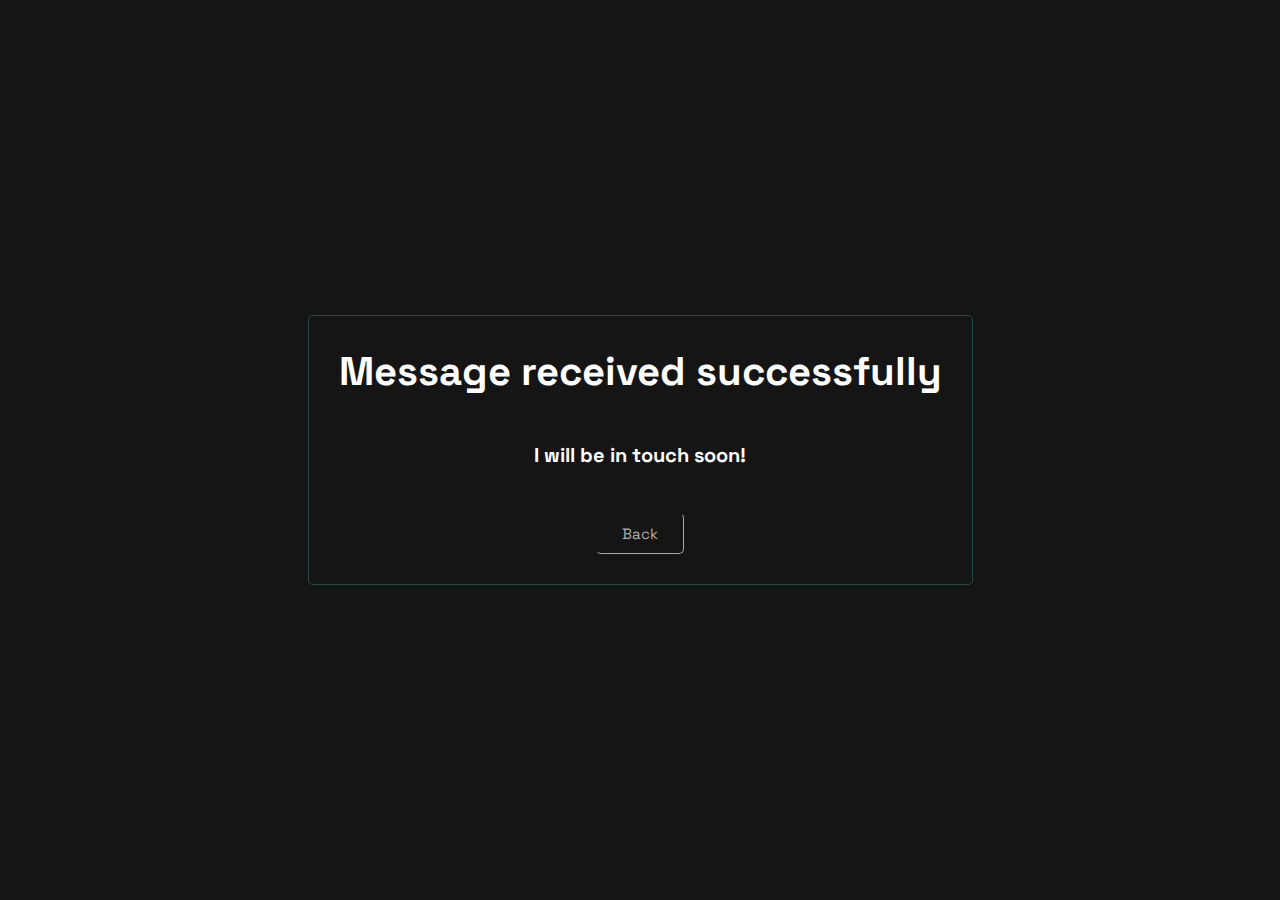
==== success_page.html @ aacadbbe "first commit" ====
<!DOCTYPE html>
<html lang="en">
	<head>
		<meta charset="UTF-8" />
		<meta name="viewport" content="width=device-width, initial-scale=1.0" />
		<meta
			name="description"
			content="Creation of my Portfolio to present the main projects and skills acquired."
		/>
		<!-- icons -->
		<link
			rel="stylesheet"
			href="https://cdnjs.cloudflare.com/ajax/libs/font-awesome/6.5.1/css/all.min.css"
		/>
		<!-- favicon -->
		<link
			rel="shortcut icon"
			href="./assets/images/favicon.png"
			type="image/x-icon"
		/>
		<!-- fonts -->
		<link rel="preconnect" href="https://fonts.googleapis.com" />
		<link rel="preconnect" href="https://fonts.gstatic.com" crossorigin />
		<link
			href="https://fonts.googleapis.com/css2?family=Space+Grotesk:wght@300;400;500;600;700&display=swap"
			rel="stylesheet"
		/>
		<!-- styles -->
		<link rel="stylesheet" href="assets/css/styles.css" />

		<title>Success Page</title>
	</head>
	<body class="c-body__success-page">
		<main class="c-success-page__main">
			<h1>Message received successfully</h1>
			<h2>I will be in touch soon!</h2>
			<a class="c-success-page__a--hover" href="index.html" title="Click to return to main page">Back</a>
		</main>
	</body>
</html>
---- assets/css/styles.css ----
* {
    margin: 0;
    padding: 0;
    box-sizing: border-box;
    font-family: 'Space Grotesk', sans-serif;
}

:root {
    --none: none;
    --size: 28px;
    --uppercase: uppercase;
    --color-ACACAC: #ACACAC;
    --color-B2B2B2: #B2B2B2;
    --color-C5C5C5: #C5C5C5;
    --color-C6C6C6: #C6C6C6;
    --color-FFFFFF: #FFFFFF;
    --color-FCFCFC: #FCFCFC;
    --color-151515: #151515;
    --color-242424: #242424;
    --color-5FDDE5: #5FDDE5;
    --color-5fdce541: #5fdce541;
    --font-size-28px: var(--size);
    --text-decoration-none: var(--none);
    --text-transform-uppercase: var(--uppercase);
}

/* mobile */
.c-body,
.c-body__success-page {
    background-color: var(--color-151515);
}

a {
    text-decoration: var(--text-decoration-none);
}

nav i {
    color: var(--color-FCFCFC);
    margin: 30px 20px;
}

.c-body__header {
    color: var(--color-FFFFFF);
    text-align: center;
    margin: 30px 0;
}

.c-body__section-about {
    display: flex;
    justify-content: center;
    align-items: center;
    flex-direction: column;
    margin: 20px 0;
    text-align: center;
    color: var(--color-FCFCFC);
    padding: 0 20px;
}

.c-body__section-about h3 {
    font-size: var(--font-size-28px);
}

.c-body__section-about h2,
.c-body__contact h2 {
    font-size: var(--font-size-28px);
    margin: 0 0 20px;
}

.c-body__section-about h2 span,
.c-body__section-skills h2 span,
.c-section-projects__heading h2 span,
.c-body__section-contact h2 span,
.c-body__emphasis {
    border-bottom: 2px solid var(--color-5fdce541);
}

.c-body__section-about p {
    margin: 15px 0;
}

.c-body__section-about img {
    width: 40%;
    height: auto;
    border-radius: 3px; 
    opacity: 0.7;
}

.c-body__emphasis {
    color: var(--color-FFFFFF);
    font-weight: 600;
    text-decoration: none;
    padding: 15px 0;
}

.c-body__emphasis--hover:hover {
    color: var(--color-C6C6C6);
    transform: scale(1.1);
    transition: all 0.2s;
}

.c-body__hr {
    margin: 50px 20px;
}

.c-body__section-skills {
    color: var(--color-FFFFFF);
    text-align: left;
    margin: 0 18px 40px;
}

.c-section-skills__box {
    display: flex;
    justify-content: center;
    align-items: start;
    margin: 20px 0;
}

.c-section-skills__box i {
    margin: 14px 10px;
}

.c-body__section-skills h2 {
    font-size: var(--font-size-28px);
    text-transform: var(--text-transform-uppercase);
    margin: 0 5px 40px;
}

.c-section-skills__text h3 {
  font-size: var(--font-size-28px);
}

.c-section-skills__text p {
  font-size: 20px;
  margin: 8px 0;
  color: var(--color-B2B2B2);
}

.c-section-projects__heading,
.c-section-projects__link {
    display: flex;
    justify-content: space-between;
    margin: 10px 18px 35px 18px;
    align-items: center;
}

.c-section-projects__heading h2 {
    color: var(--color-FFFFFF);
    font-size: var(--font-size-28px);
    text-transform: var(--text-transform-uppercase);
}

.c-section-projects__box {
    text-align: center;
}

.c-section-projects__box img {
    width: 90%;
    height: auto;
    margin: 0 20px;
    border-radius: 5px;
    order: 1;
}

.c-section-projects__text {
    display: flex;
    align-items: center;
    justify-content: space-evenly;
    margin: 5px;
}

.c-section-projects__text div {
    display: flex; 
    align-items: center;
    justify-content: space-evenly;
}

.c-section-projects__text div span {
    margin: 0 auto;
    padding: 10px;
}

.c-section-projects__text h4 {
    color: var(--color-FFFFFF);
    font-size: 25px;
    margin-bottom: 10px;
}

.c-section-projects__text span {
    color: var(--color-C5C5C5);
    font-size: 20px;
    margin-right: 20px;
}

.c-body__section-contact {
    background-color: var(--color-242424) !important;
    padding: 35px 20px 20%;
    text-align: center;
    color: var(--color-FFFFFF);
}

.c-body__section-contact p {
    color: var(--color-ACACAC);
    font-size: 16px;
    margin: 0 0 20px;
    padding: 30px;
}

.c-section-contact__input--focus:focus {
    outline: none;
}

.c-body__section-contact input {
    width: 95%;
    padding: 10px;
    background-color: transparent;
    border: none;
    border-bottom: 2px solid var(--color-FFFFFF);
    margin: 10px 0;
    color: var(--color-FFFFFF);
    font-size: 16px;
}

.c-body__section-contact__input--placeholder input::placeholder {
    text-transform: var(--text-transform-uppercase);
}

button.c-body__emphasis {
    background-color: transparent;
    border: none;
    border-bottom: 2px solid var(--color-5fdce541);
    float: right;
    cursor: pointer;
    margin: 20px;
}

.c-body__footer {
    text-align: center;
    padding: 20px 0 40px;
    color: var(--color-FFFFFF);
}

.c-body__footer nav a i,
.c-body__header nav a i {
    transition: .4s;
}

.c-body__footer nav a i:hover,
.c-body__header nav a i:hover {
    color: var(--color-5fdce541);
}

.c-body__success-page {
    width: 100vw;
    height: 100vh;
    display: flex;
    align-items: center;
    justify-content: center;
    color: var(--color-FFFFFF);
}

.c-success-page__main {
    max-width: 80%;
    height: auto;
    padding: 10px;
    display: flex;
    align-items: center;
    justify-content: center;
    flex-direction: column;
    border-radius: 5px;
    border: 1px solid var(--color-5fdce541);
}

.c-success-page__main h1 {
    font-size: 40px;
    padding: 20px;
    text-align: center;
}

.c-success-page__main h2 {
    font-size: 20px;
    padding: 20px;
    margin: 5px;
    text-align: center;
}

.c-success-page__main a {
    font-size: 15px;
    margin: 20px;
    padding: 10px 25px;
    color: var(--color-ACACAC);
    border-radius: 5px;
    text-decoration: none;
    border: 1px solid transparent;
    border-bottom-color: 1px solid var(--color-5fdce541);
    border-right-color: 1px solid var(--color-5fdce541);
    transition: .6s;
}

.c-success-page__a--hover:hover { 
    color: var(--color-5FDDE5);
    border: 1px solid transparent;
    border-top-color: 1px solid var(--color-5FDDE5);
    border-left-color: 1px solid var(--color-5FDDE5);
    transform: scale(1.1);
}

/* tablet */
@media screen and (max-width: 768px) {
    img {
        width: 70%;
        height: auto;
        order: -1;
        margin: 0 0 20px;
    }   

    .c-body__section-about div {
        flex: 1;
    }
}

/* desktop */
@media screen and (min-width: 1024px) { 
    nav {
        z-index: 10;
        margin-left: 480px;
    }

    .c-body__header, 
    .c-body__section-about, 
    .c-body__section-skills,
    .c-body__section-projects,
    .c-section-contact__container {
        max-width: 1000px;
        margin: 0 auto;
    }

    .c-body__header {
        display: flex;
        justify-content: space-around;
        align-items: center;
    }

    .c-body__section-about {
        justify-content: space-between;
        flex-direction: row;
        position: relative;
    }

    .c-body__section-about h3 {
        font-size: 40px;
    }

    .c-body__section-about h2 {
        font-size: 50px;
    }

    .c-body__section-about img {
        position: relative;
        top: -80px;
    }

    .c-section-about__box {
        text-align: left;
    }

    .c-body__hr {
        margin: 30px 5%;
    }

    .c-section-skills__box-one {
        display: flex;
        justify-content: space-evenly;
    }

    .c-section-projects__heading,
    .c-section-projects__link {
        margin: 10px 18px 35px 18px;
    }

    .c-section-projects__two-projects {
        display: flex;
        justify-content: space-around;
    }
    
    .c-section-projects__box img {
        width: 450px;
        height: 400px;
        margin: 0 auto;
    }

    .c-section-projects__text {
        text-align: center;
        margin: 20px 20px;
        width: 100%;
        display: flex;
        flex-direction: column;
    }

    .c-section-contact__container {
        padding: 10px 0;
        display: flex;
        justify-content: space-around;
    }

    .c-body__section-contact {
        text-align: left;
        color: var(--color-FFFFFF);
        padding: 35px 20px;
    }

    .c-body__section-contact p {
        color: var(--color-ACACAC);
        font-size: 16px;
        margin: 0 0 20px;
    }

    .c-section-contact__form {
        width: 40%;
    }

    .c-body__footer nav {
        margin-left: 0;
    }
}
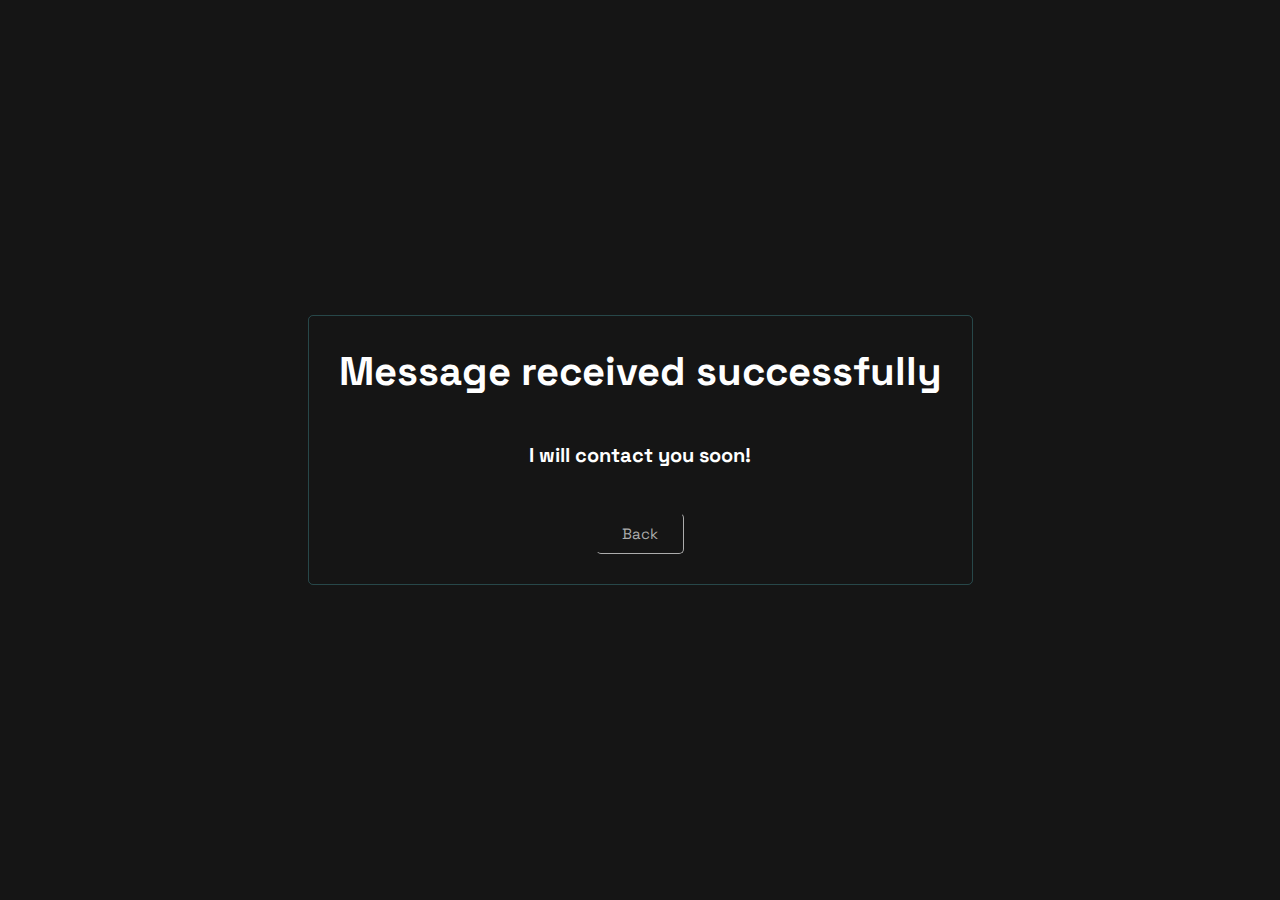
==== commit 51a38947: "Update success_page.html" ====
--- a/success_page.html
+++ b/success_page.html
@@ -26,15 +26,15 @@
 			rel="stylesheet"
 		/>
 		<!-- styles -->
-		<link rel="stylesheet" href="assets/css/styles.css" />
+		<link rel="stylesheet" href="./assets/css/styles.css" />
 
 		<title>Success Page</title>
 	</head>
 	<body class="c-body__success-page">
 		<main class="c-success-page__main">
 			<h1>Message received successfully</h1>
-			<h2>I will be in touch soon!</h2>
-			<a class="c-success-page__a--hover" href="index.html" title="Click to return to main page">Back</a>
+			<h2>I will contact you soon!</h2>
+			<a class="c-success-page__a--hover" href="./index.html" title="Click to return to main page">Back</a>
 		</main>
 	</body>
 </html>
--- a/assets/css/styles.css
+++ b/assets/css/styles.css
@@ -224,6 +224,21 @@
     text-transform: var(--text-transform-uppercase);
 }
 
+.c-section-contact__button--animation {
+    width: 30px;
+    animation: spin 1s infinite linear;
+}
+
+@keyframes spin {
+    from {
+        transform: rotate(0deg);
+    }
+    
+    to {
+        transform: rotate(360deg);
+    }
+}
+
 button.c-body__emphasis {
     background-color: transparent;
     border: none;
@@ -231,6 +246,55 @@
     float: right;
     cursor: pointer;
     margin: 20px;
+}
+
+.c-body__section-popup-container {
+    background-color: rgba(10, 10, 10, 0.934);
+    position: fixed;
+    top: 0;
+    left: 0;
+    right: 0;
+    bottom: 0;
+    display: none;
+    padding: 200px;
+    align-items: center;
+    justify-content: center;
+    flex-direction: column;
+}
+
+.c-section-popup-container__content {
+    background-color: var(--color-5fdce541);
+    position: absolute;
+    padding: 30px;
+    display: flex;
+    align-items: center;
+    justify-content: center;
+    flex-direction: column;
+    width: 50%;
+    top: 50%;
+    left: 50%;
+    transform: translate(-50%, -50%);
+    border-radius: 5px;
+}
+
+.c-section-popup-container__h2 {
+    text-align: center;
+    font-size: 100%;
+}
+
+.c-section-popup-container__button {
+    background-color: var(--color-ACACAC);
+    padding: 5px 15px;
+    border-radius: 5px;
+    border: none;
+    margin-top: 20px;
+    font-weight: 700;
+    cursor: pointer;
+    transition: .4s;
+}
+
+.c-section-popup-container__button--hover:hover {
+    background-color: var(--color-FCFCFC);
 }
 
 .c-body__footer {
@@ -316,6 +380,10 @@
     .c-body__section-about div {
         flex: 1;
     }
+
+    .c-section-contact__button--animation {
+        margin: 0;
+    }
 }
 
 /* desktop */
